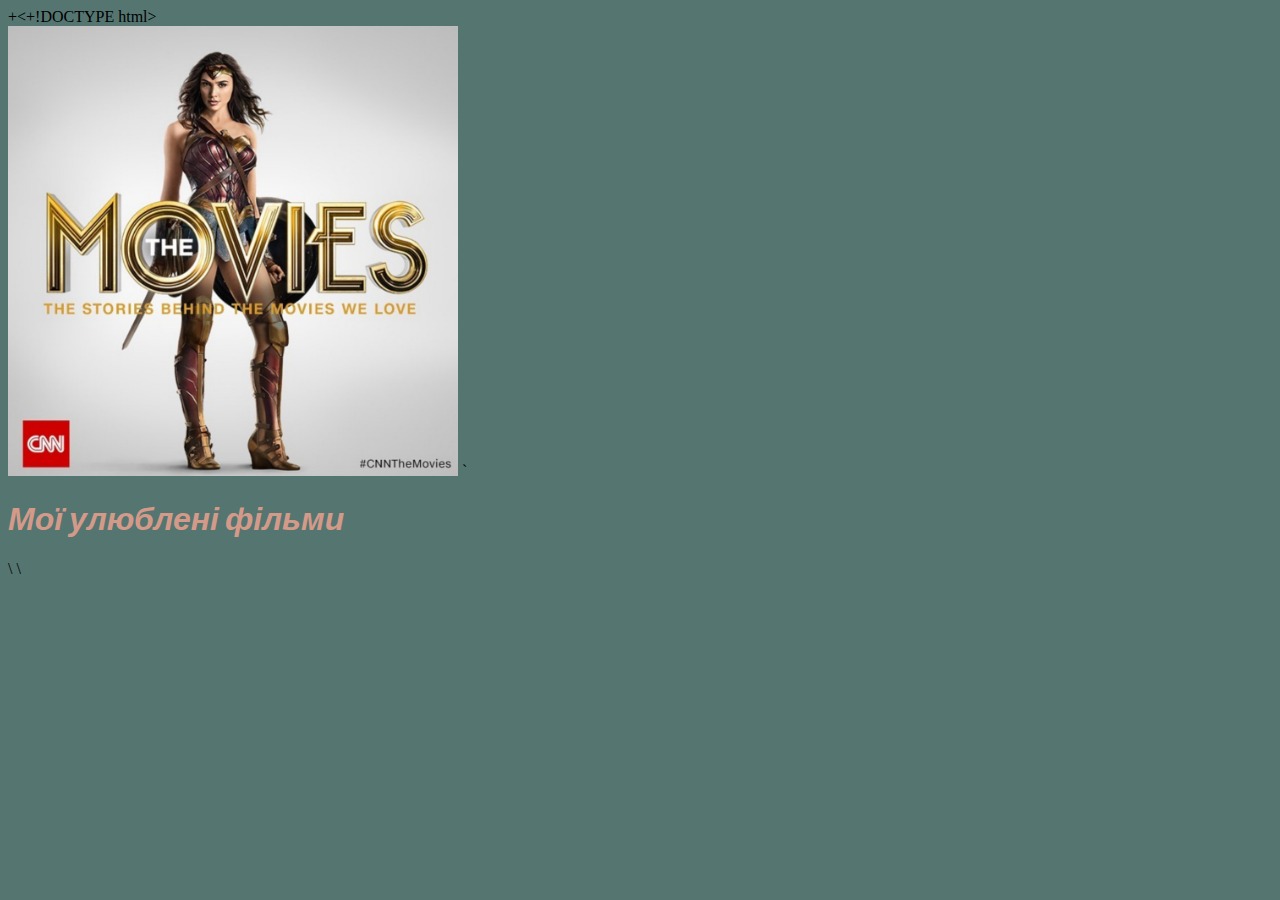
==== index.html @ 0b8cb978 "initial commit" ====
+<+!DOCTYPE html>
<html lang="uk">
<head>
    <meta charset="UTF-8">
    <meta http-equiv="X-UA-Compatible" content="IE=edge">
    <meta name="viewport" content="width=device-width, initial-scale=1.0">
    <title>🎬All about movies</title>
    <link rel="stylesheet" href="styles.css">
    <link rel="preconnect" href="https://fonts.googleapis.com">
    <link rel="preconnect" href="https://fonts.googleapis.com">
    <link rel="preconnect" href="https://fonts.gstatic.com" crossorigin>
    <link href="https://fonts.googleapis.com/css2?family=Gemunu+Libre:wght@300&family=Roboto:wght@400;700&display=swap" rel="stylesheet">
</head>
<body>
  <div class="parent">
  <img class="img item" src="pic.jpg.jpg" alt="Фільми" width="450"> `
  
  <h1 class="hd item"><em>Мої улюблені фільми</em></h1> 
  </div>
    
  \
</body>
</html>
\
---- styles.css ----
body {
    background-color: #557571;
}
h1 {
    font-family: 'Gemunu Libre', sans-serif;
    color:#D49A89;
}
ul {
    font-family: 'Roboto', sans-serif;
    color: #D49A89;
}
a  {
    color: #F7D1BA;
}

}
table {
    background-color:#557571 ;
}
th, td {
    color :#F7D1BA;
}
.btn {
    background-color: aquamarine;
    margin: 20px;
    padding : 20px;
    font-size: 20px;
    color: rgb(206, 77, 77);
    border-radius: 30px;
    border: none;

}


@media all and (  max-width:800px ) {
    body {
        background-color: #907FA4 ;
    }

    .img {
        width: 300px;
    }

    ul {
        display: flex;
        flex-direction: column;
    }

    li {
        align-self: center;
        font-size: 13px;
    }

    .parent {
        display: flex;
        flex-direction: column;
    }

    .item {
        align-self: center;
    }

    
    .btn {
        background-color: #A6D6D6;
    }

    .ratep {
        display: flex;
        flex-direction: column;
    }

    .item2 {
        align-self: center;
    }

    h2 {
        font-size: 17px;
    }
}

@media all and (  max-width:500px ) {
    body {
        background-color: #907FA4 ;
    }
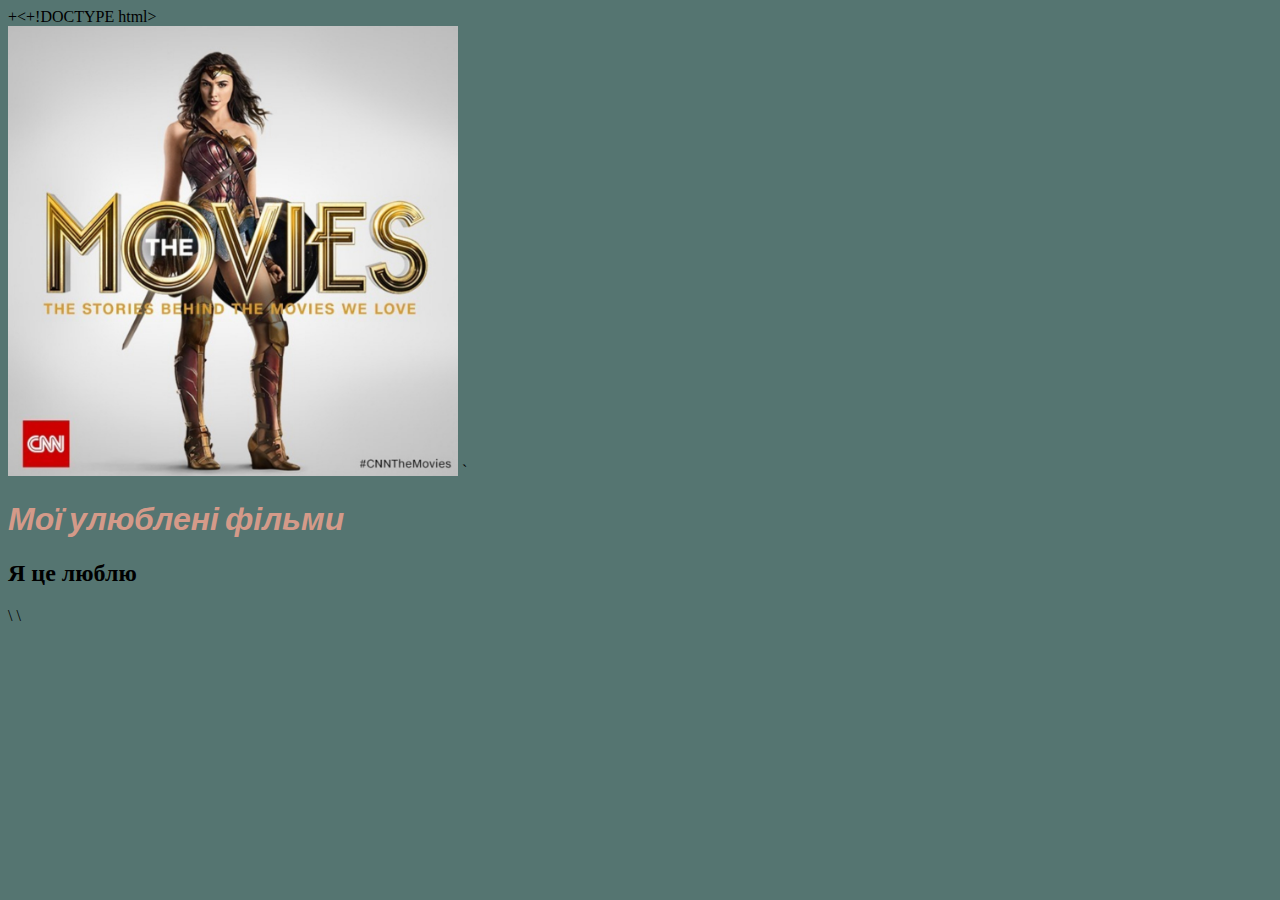
==== commit d69578ca: "add new title" ====
--- a/index.html
+++ b/index.html
@@ -4,7 +4,8 @@
     <meta charset="UTF-8">
     <meta http-equiv="X-UA-Compatible" content="IE=edge">
     <meta name="viewport" content="width=device-width, initial-scale=1.0">
-    <title>🎬All about movies</title>
+    <title>🎬Films about love</title>
+
     <link rel="stylesheet" href="styles.css">
     <link rel="preconnect" href="https://fonts.googleapis.com">
     <link rel="preconnect" href="https://fonts.googleapis.com">
@@ -16,6 +17,7 @@
   <img class="img item" src="pic.jpg.jpg" alt="Фільми" width="450"> `
   
   <h1 class="hd item"><em>Мої улюблені фільми</em></h1> 
+  <h2>Я це люблю</h2>
   </div>
     
   \
